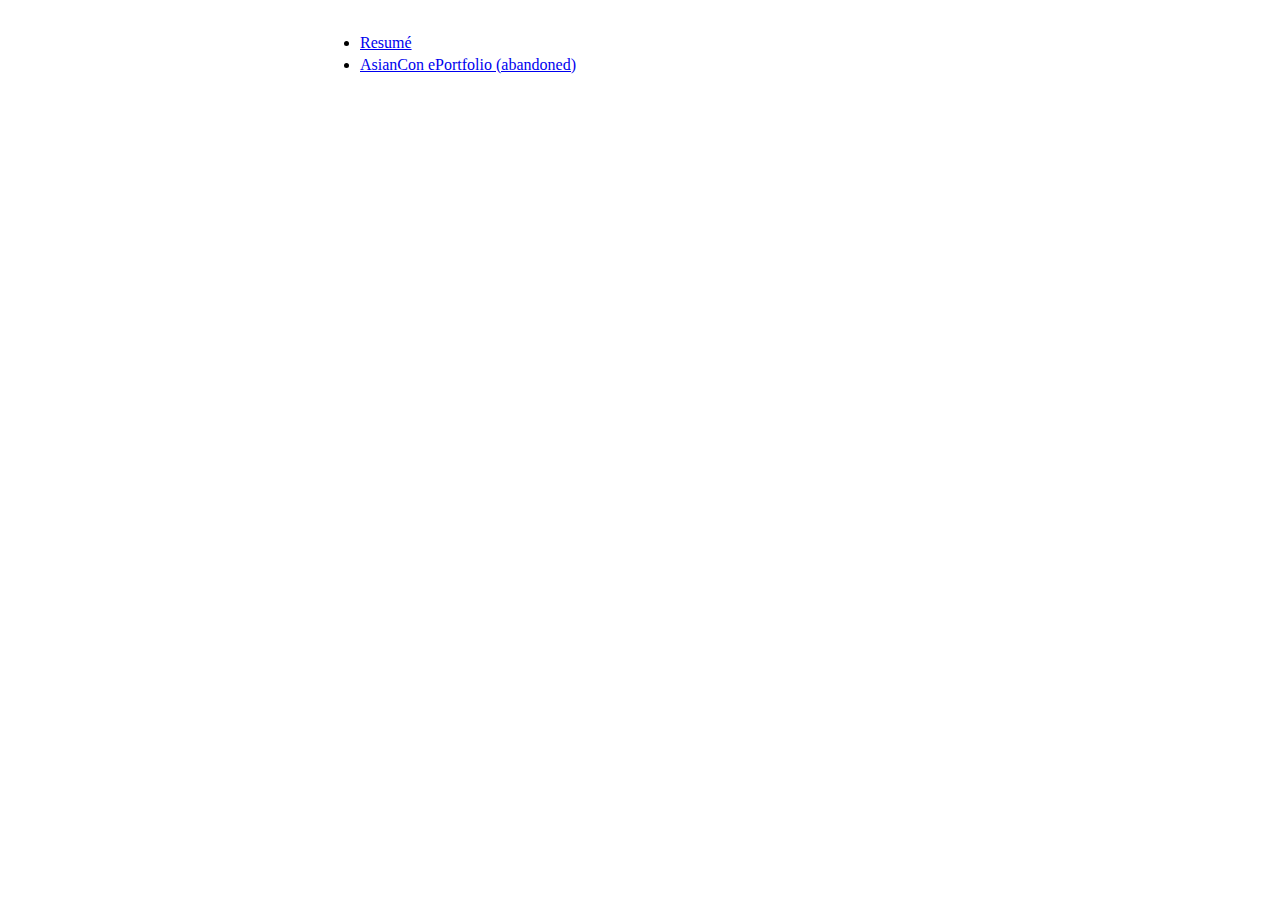
==== index.html @ d880ebb3 "add link to eportfolio" ====
<!doctype html>
<html lang='en-us' dir='ltr'>
<head>
	<meta charset='utf-8'>
	<title>Hawken MacKay Rives</title>
	<meta name='viewport' content='width=device-width, initial-scale=1'>
	<link rel="stylesheet" type="text/css" href='style.css'>
	<style>
		margin: 1em;
	</style>
</head>
<body>
	<ul>
		<li><a href='./resumé'>Resumé</a></li>
		<li><a href='./ePortfolio'>AsianCon ePortfolio (abandoned)</a></li>
	</ul>
</body>
</html>
---- style.css ----
body {
	font-family: Cambria, Times New Roman, serif;
	font-size: 16px;

	max-width: 40em;
	margin: 2em auto;
	line-height: 1.35em;

	-webkit-hyphens: auto;
	hyphens: auto;
}
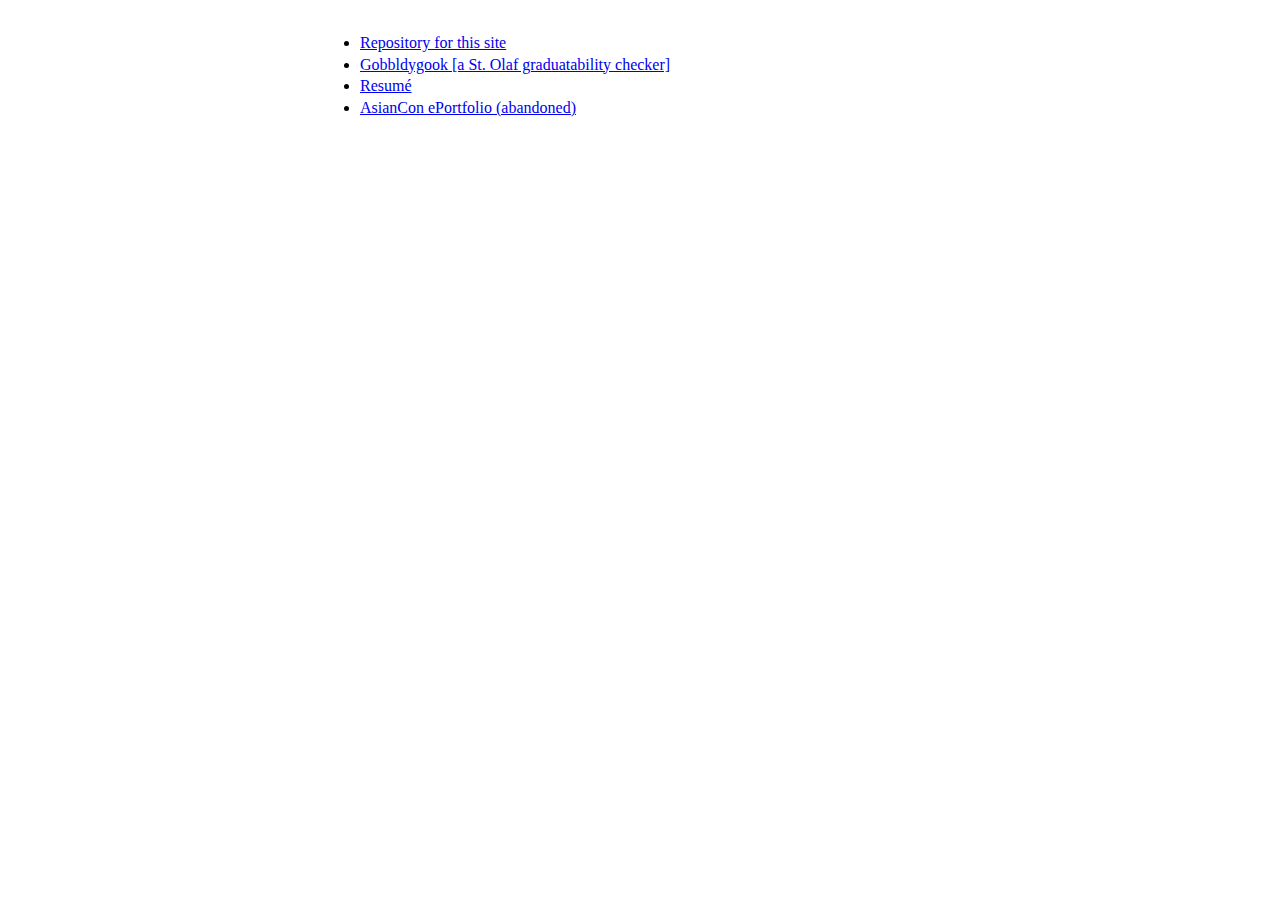
==== commit c6d283d2: "Update index.html" ====
--- a/index.html
+++ b/index.html
@@ -5,13 +5,12 @@
 	<title>Hawken MacKay Rives</title>
 	<meta name='viewport' content='width=device-width, initial-scale=1'>
 	<link rel="stylesheet" type="text/css" href='style.css'>
-	<style>
-		margin: 1em;
-	</style>
 </head>
 <body>
 	<ul>
-		<li><a href='./resumé'>Resumé</a></li>
+		<li><a href='https://github.com/hawkrives/hawkrives.github.io'>Repository for this site</a></li>
+		<li><a href='./gobbldygook'>Gobbldygook [a St. Olaf graduatability checker]</a></li>
+		<li><a href='./resume'>Resumé</a></li>
 		<li><a href='./ePortfolio'>AsianCon ePortfolio (abandoned)</a></li>
 	</ul>
 </body>
--- a/style.css
+++ b/style.css
@@ -1,5 +1,5 @@
 body {
-	font-family: Cambria, Times New Roman, serif;
+	font-family: Cambria, Georgia, serif;
 	font-size: 16px;
 
 	max-width: 40em;
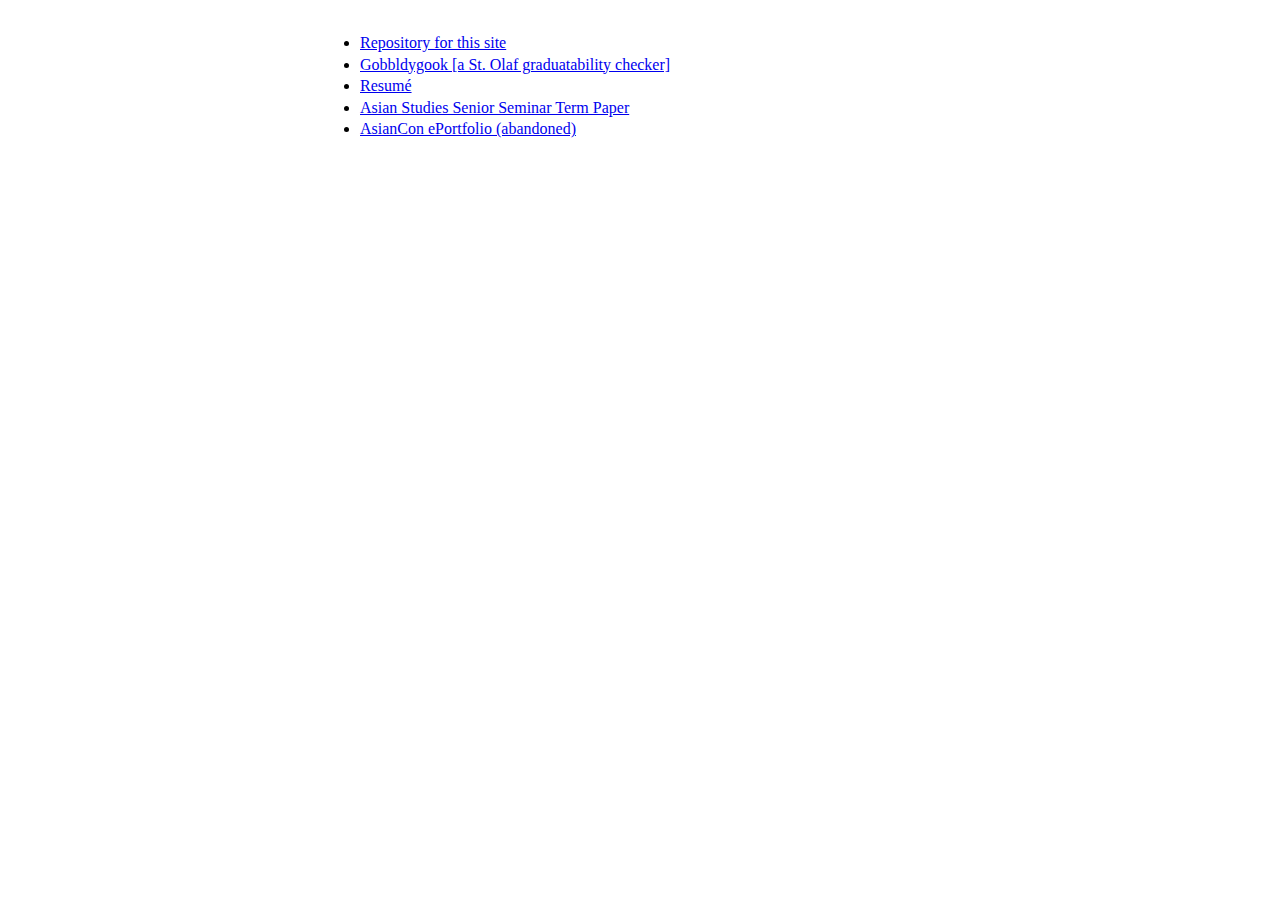
==== commit d8c5e926: "add seminar paper to hawkrives.github.io" ====
--- a/index.html
+++ b/index.html
@@ -10,7 +10,8 @@
 	<ul>
 		<li><a href='https://github.com/hawkrives/hawkrives.github.io'>Repository for this site</a></li>
 		<li><a href='./gobbldygook'>Gobbldygook [a St. Olaf graduatability checker]</a></li>
-		<li><a href='./resume'>Resumé</a></li>
+		<li><a href='./resume/'>Resumé</a></li>
+		<li><a href='./asian-seminar/'>Asian Studies Senior Seminar Term Paper</a></li>
 		<li><a href='./ePortfolio'>AsianCon ePortfolio (abandoned)</a></li>
 	</ul>
 </body>
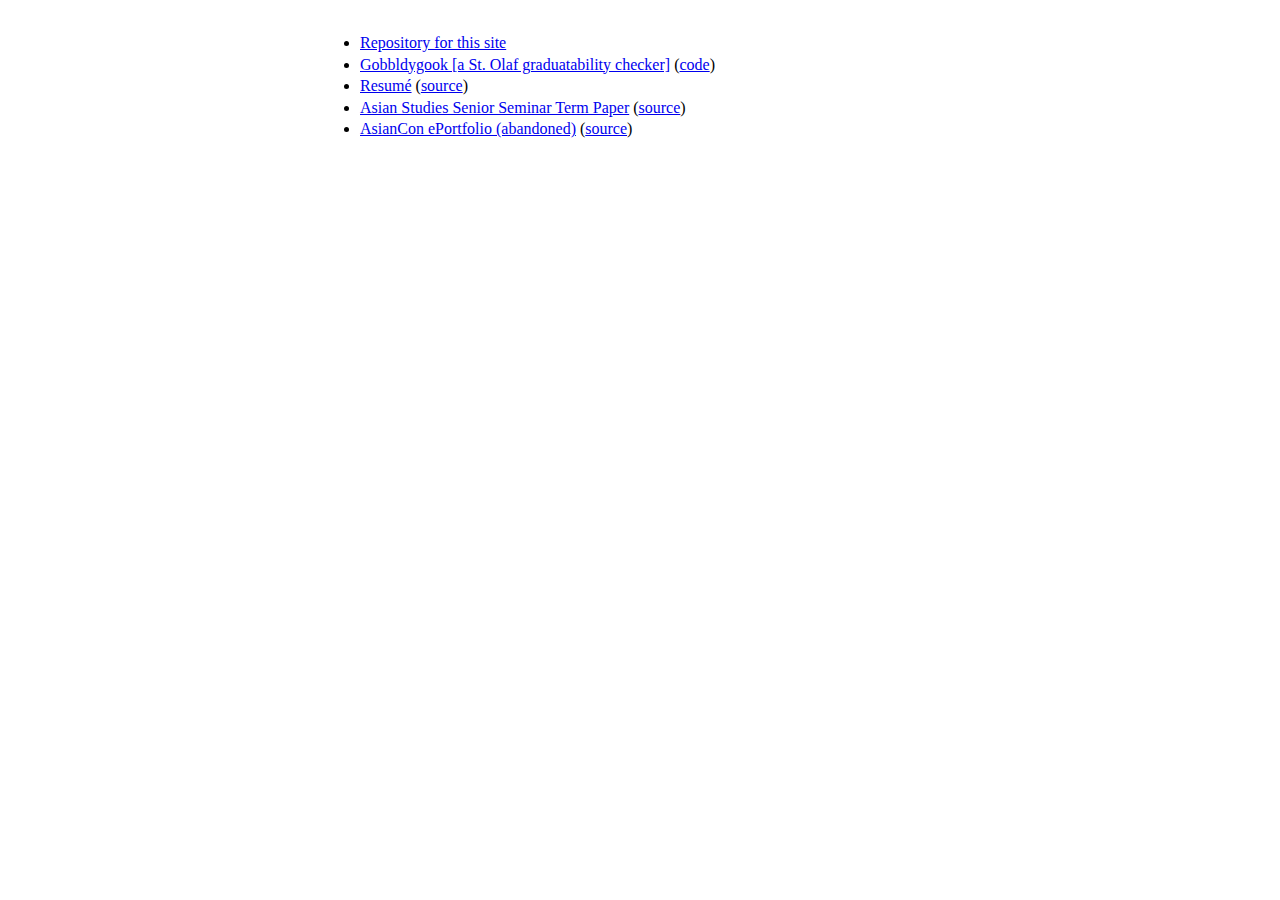
==== commit b748ebed: "add source links to the list items" ====
--- a/index.html
+++ b/index.html
@@ -9,10 +9,10 @@
 <body>
 	<ul>
 		<li><a href='https://github.com/hawkrives/hawkrives.github.io'>Repository for this site</a></li>
-		<li><a href='./gobbldygook'>Gobbldygook [a St. Olaf graduatability checker]</a></li>
-		<li><a href='./resume/'>Resumé</a></li>
-		<li><a href='./asian-seminar/'>Asian Studies Senior Seminar Term Paper</a></li>
-		<li><a href='./ePortfolio'>AsianCon ePortfolio (abandoned)</a></li>
+		<li><a href='./gobbldygook'>Gobbldygook [a St. Olaf graduatability checker]</a> (<a href="https://github.com/hawkrives/gobbldygook">code</a>)</li>
+		<li><a href='./resume/'>Resumé</a> (<a href="https://github.com/hawkrives/resume">source</a>)</li>
+		<li><a href='./asian-seminar/'>Asian Studies Senior Seminar Term Paper</a> (<a href="https://github.com/hawkrives/asian-seminar">source</a>)</li>
+		<li><a href='./ePortfolio'>AsianCon ePortfolio (abandoned)</a> (<a href="https://github.com/hawkrives/ePortfolio">source</a>)</li>
 	</ul>
 </body>
 </html>
